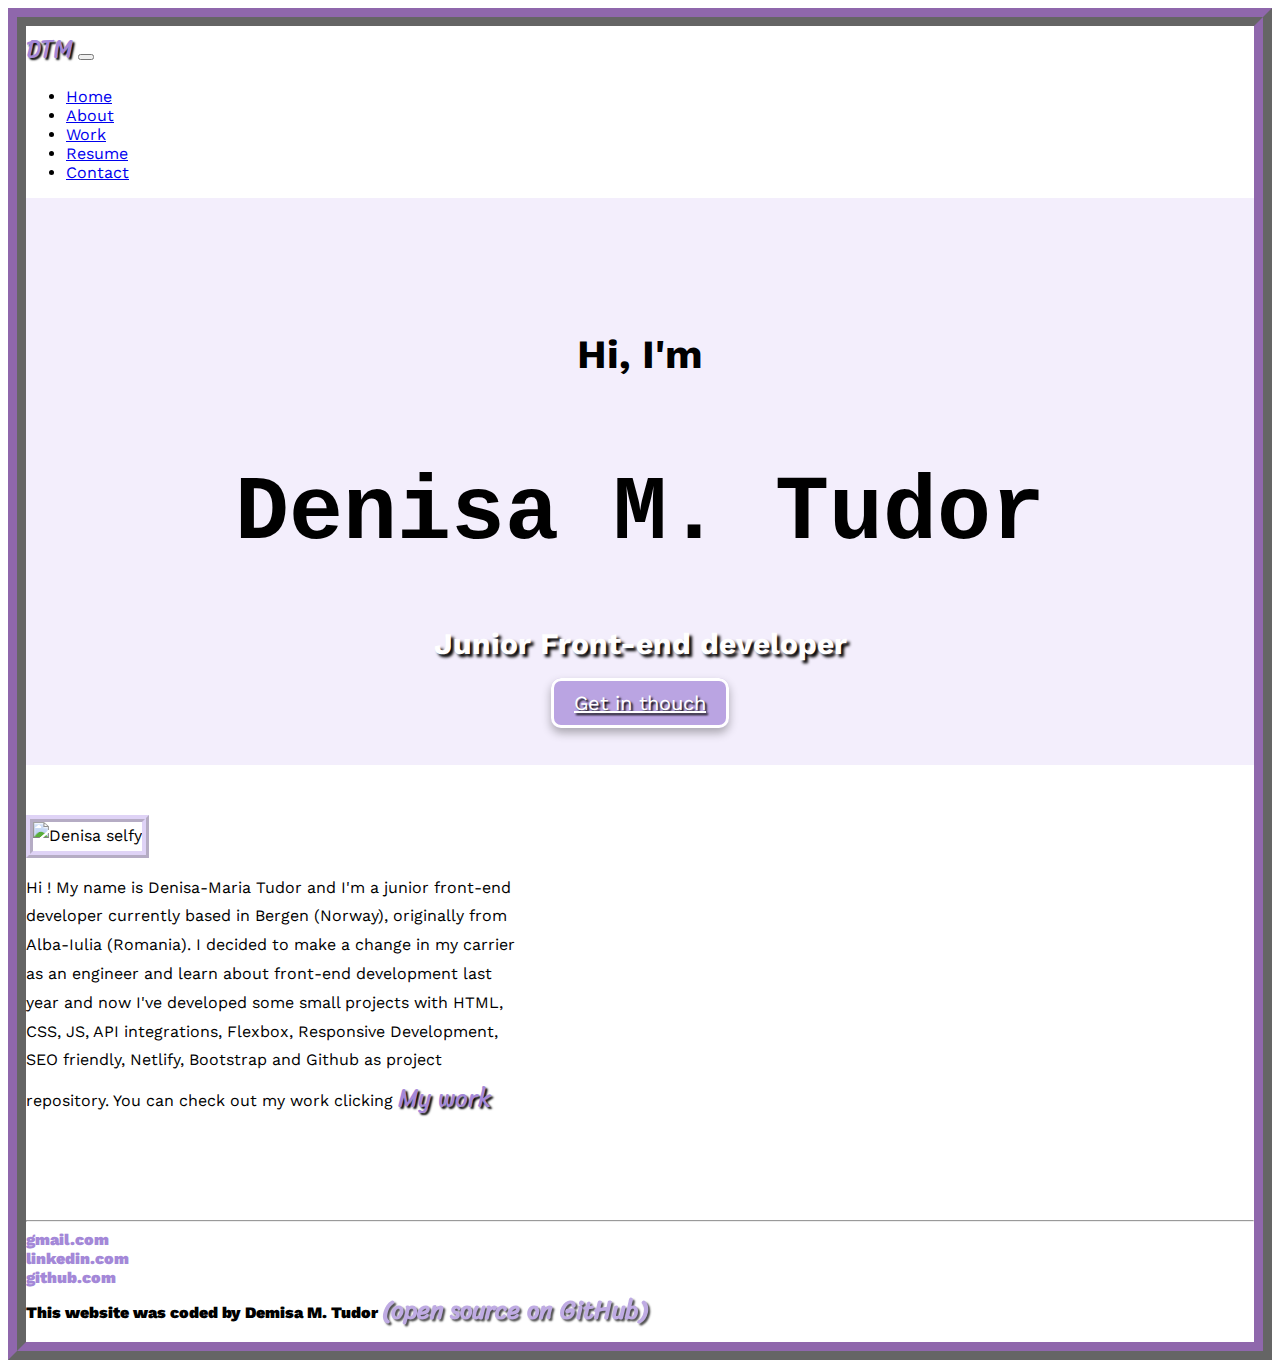
==== index.html @ b58394e7 "fixed links in footer" ====
<!DOCTYPE html>
<html lang="en">
  <head>
    <meta charset="UTF-8" />
    <meta http-equiv="X-UA-Compatible" content="IE=edge" />
    <meta name="viewport" content="width=device-width, initial-scale=1.0" />

    <link
      href="https://cdn.jsdelivr.net/npm/bootstrap@5.1.3/dist/css/bootstrap.min.css"
      rel="stylesheet"
      integrity="sha384-1BmE4kWBq78iYhFldvKuhfTAU6auU8tT94WrHftjDbrCEXSU1oBoqyl2QvZ6jIW3"
      crossorigin="anonymous"
    />
    <script
      src="https://cdn.jsdelivr.net/npm/bootstrap@5.1.3/dist/js/bootstrap.bundle.min.js"
      integrity="sha384-ka7Sk0Gln4gmtz2MlQnikT1wXgYsOg+OMhuP+IlRH9sENBO0LRn5q+8nbTov4+1p"
      crossorigin="anonymous"
    ></script>
    <script
      src="https://kit.fontawesome.com/f22b1bc09c.js"
      crossorigin="anonymous"
    ></script>
    <link rel="preconnect" href="https://fonts.googleapis.com" />
    <link rel="preconnect" href="https://fonts.gstatic.com" crossorigin />
    <link
      href="https://fonts.googleapis.com/css2?family=Klee+One&family=PT+Mono&family=Poppins:wght@400;600&family=Sriracha&family=Work+Sans:ital@0;1&display=swap"
      rel="stylesheet"
    />

    <link rel="stylesheet" href="/styles/portfolio.css" />
    <title>Junior Front-end developer Denisa Tudor</title>
    <meta
      description="junior front-end developer"
      content="projects portfolio of a junior front-end developer"
    />
  </head>
  <body>
    <div class="wrapper">
      <nav class="navbar navbar-expand-lg navbar-light bg-light fixed-top">
        <div class="container">
          <a
            class="navbar-brand small-links"
            href="/index.html"
            title="go to home page"
            >DTM</a
          >
          <button
            class="navbar-toggler"
            type="button"
            data-bs-toggle="collapse"
            data-bs-target="#navbarNav"
            aria-controls="navbarNav"
            aria-expanded="false"
            aria-label="Toggle navigation"
          >
            <span class="navbar-toggler-icon"></span>
          </button>
          <div
            class="collapse navbar-collapse justify-content-end"
            id="navbarNav"
          >
            <ul class="navbar-nav">
              <li class="nav-item">
                <a
                  class="nav-link active"
                  aria-current="page"
                  href="/index.html"
                  title="Denisa-Maria home page"
                  >Home</a
                >
              </li>
              <li class="nav-item">
                <a
                  class="nav-link"
                  href="/about.html"
                  title="About Denisa Tudor"
                  >About</a
                >
              </li>
              <li class="nav-item">
                <a
                  class="nav-link"
                  href="/work.html"
                  title="Denisa Tudor prejects and work"
                  >Work</a
                >
              </li>
              <li class="nav-item">
                <a
                  class="nav-link"
                  href="/resume.html"
                  title="Small resume on Denisa Tudor training"
                  >Resume</a
                >
              </li>
              <li class="nav-item">
                <a
                  class="nav-link"
                  href="/contact.html"
                  title="Contact Denisa Tudor"
                  >Contact</a
                >
              </li>
            </ul>
          </div>
        </div>
      </nav>
      <div class="hero">
        <h2>Hi, I'm</h2>
        <h1>Denisa M. Tudor</h1>
        <h3>Junior Front-end developer</h3>
        <div>
          <a
            href="/contact.html"
            class="btn btn-branding"
            title="contact Denisa Tudor"
            >Get in thouch</a
          >
        </div>
      </div>
      <div class="container homepage-content">
        <div class="row d-flex align-items-center">
          <div class="col-sm-5 d-flex justify-content-end div-my-photo">
            <img
              src="/images/home-photo.png"
              alt="Denisa selfy"
              class="img-fluid rounded img-thumbnail home-photo"
            />
          </div>
          <div class="col-sm-7">
            <p>
              Hi ! My name is Denisa-Maria Tudor and I'm a junior front-end
              developer currently based in Bergen (Norway), originally from
              Alba-Iulia (Romania). I decided to make a change in my carrier as
              an engineer and learn about front-end development last year and
              now I've developed some small projects with HTML, CSS, JS, API
              integrations, Flexbox, Responsive Development, SEO friendly,
              Netlify, Bootstrap and Github as project repository. You can check
              out my work clicking
              <span>
                <a href="/work.html" class="small-links"> My work </a>
              </span>
            </p>
          </div>
        </div>
      </div>
      <div class="footer mt-5 mb-3">
        <hr class="mb-4" />
        <div class="container media-contact">
          <div class="row d-flex justify-content-evenly text-center">
            <div class="col-4">
              <a href="mailto:tudor.denisam@gmail.com"
                ><i class="fa-solid fa-envelope fa-2xl"></i>
                <span>gmail.com</span></a
              >
            </div>
            <div class="col-4">
              <a href="/https://www.linkedin.com/in/tudor-denisa-959796139/"
                ><i class="fa-brands fa-linkedin-in fa-2xl"></i>
                <span>linkedin.com</span></a
              >
            </div>
            <div class="col-4">
              <a href="/https://github.com/TDenisaM"
                ><i class="fa-brands fa-github fa-2xl"></i>
                <span>github.com</span></a
              >
            </div>
          </div>
        </div>
        <div class="text-center mt-5 text-muted coded-by">
          This website was coded by Demisa M. Tudor<span>
            <a
              href="/https://github.com/TDenisaM/my-portfolio"
              class="small-links"
              >(open source on GitHub)</a
            >
          </span>
        </div>
      </div>
    </div>
  </body>
</html>
---- styles/portfolio.css ----
:root {
  --primary-font-family: PT Mono, monospace;
  --secondary-font-family: Work Sans, sans-serif;
  --default-font-family: Work Sans, sans-serif;
  --special-font-family: Sriracha, cursive;
  --primary-font-size: 90px;
  --secondary-font-size: 40px;
  --content-font-size: 20px;
  --content-shadow: 2px 2px 2px black;
  --box-shadow: 0 5px 10px rgba(0, 0, 0, 0.3);
  --small-links-bg: rgba(203, 182, 241, 0.239);
  --branding-color: rgb(164, 136, 216);
  --branding-border: 2mm ridge rgba(203, 182, 241, 0.6);
}
body {
  border: 5mm ridge rgba(20, 1, 34, 0.6);
  font-family: var(--default-font-family);
}
.hero {
  font-family: var(--default-font-family);
  text-align: center;
  background-color: rgba(203, 182, 241, 0.239);
  padding: 100px 20px 50px;
}
h1 {
  font-family: var(--primary-font-family);
  font-size: var(--primary-font-size);
  margin-bottom: o;
  padding-top: 25px;
}

h2 {
  font-family: var(--secondary-font-family);
  font-size: var(--secondary-font-size);
  font-weight: bolder;
}
h3 {
  font-size: 30px;
  font-weight: bolder;
  color: white;
  text-shadow: 3px 3px 3px black;
}

.btn-branding {
  color: white;
  background-color: rgba(164, 136, 216, 0.729);
  font-size: var(--content-font-size);
  text-shadow: 2px 2px 2px black;
  margin-top: 70px;
  padding: 10px 20px;
  box-shadow: var(--box-shadow);
  border: solid;
  border-radius: 10px;
  border-color: white;
}
.homepage-content,
.aboutpage-content {
  margin-top: 50px;
  margin-bottom: 100px;
  line-height: 1.8;
}
.aboutpage-content {
  padding-top: 80px;
}
.aboutpage-content span {
  font-size: 23px;
  color: var(--branding-color);
  font-family: var(--special-font-family);
}
.homepage-content p {
  max-width: 500px;
}
.aboutpage-content p {
  max-width: 570px;
}

.small-links {
  font-size: 25px;
  text-decoration: none;
  color: var(--branding-color);
  font-family: var(--special-font-family);
  text-shadow: var(--content-shadow);
  transition: all 150ms ease-in-out;
  cursor: pointer;
}
.small-links:hover {
  font-size: 25px;
  text-decoration: none;
  color: var(--branding-color);
  font-family: var(--special-font-family);
  text-shadow: var(--content-shadow);
  border: 1px solid var(--branding-color);
  border-radius: 10px;
  padding: 0px 10px;
  box-shadow: var(--box-shadow);
  background-color: var(--small-links-bg);
}
.home-photo {
  border: var(--branding-border);
  width: 250px;
}
.about-photo {
  border: var(--branding-border);
  width: 300px;
}
.workpage-content img {
  max-height: 400px;
  display: block;
  margin: 20px auto;
  box-shadow: var(--box-shadow);
  border: var(--branding-border);
}
.workpage-content a {
  font-size: 37px;
}
.app-box {
  border: 1px solid black;
  border-radius: 30px;
}
.app-box:hover {
  opacity: 0.7;
}
.logo-shecodes {
  max-width: 200px;
  display: block;
  margin: 10px auto;
}
.knowledge {
  margin: 100px auto;
}
.knowledge img {
  display: block;
  margin: 20px auto;
  max-width: 80px;
}
.responsive {
  max-width: 220px;
}
.seo {
  max-width: 220px;
}
.media-contact li {
  list-style: none;
  text-align: center;
  line-height: 50px;
  margin: 15px auto;
  padding: 20px;
}
.media-contact a {
  text-decoration: none;
  color: var(--branding-color);
  font-weight: 900;
  transition: all 150ms ease-in-out;
}
.media-contact a:hover {
  cursor: pointer;
  font-size: 17px;
  font-weight: 900;
}

.coded-by {
  margin-bottom: 10px;
  font-weight: 900;
}
.coded-by a {
  opacity: 0.7;
}
@media (max-width: 768px) {
  h1 {
    font-size: 70px;
  }

  .homepage-content p {
    padding-top: 20px;
  }
}
@media (max-width: 576px) {
  h1 {
    font-size: 60px;
  }
  .my-photo {
    display: block;
    margin: 0 auto;
  }
  .homepage-content p {
    padding-top: 20px;
    text-align: center;
  }
}
@media (max-width: 380px) {
  .my-photo {
    display: none;
  }
}
@media (max-width: 800px) {
  .media-contact span {
    display: none;
  }
}
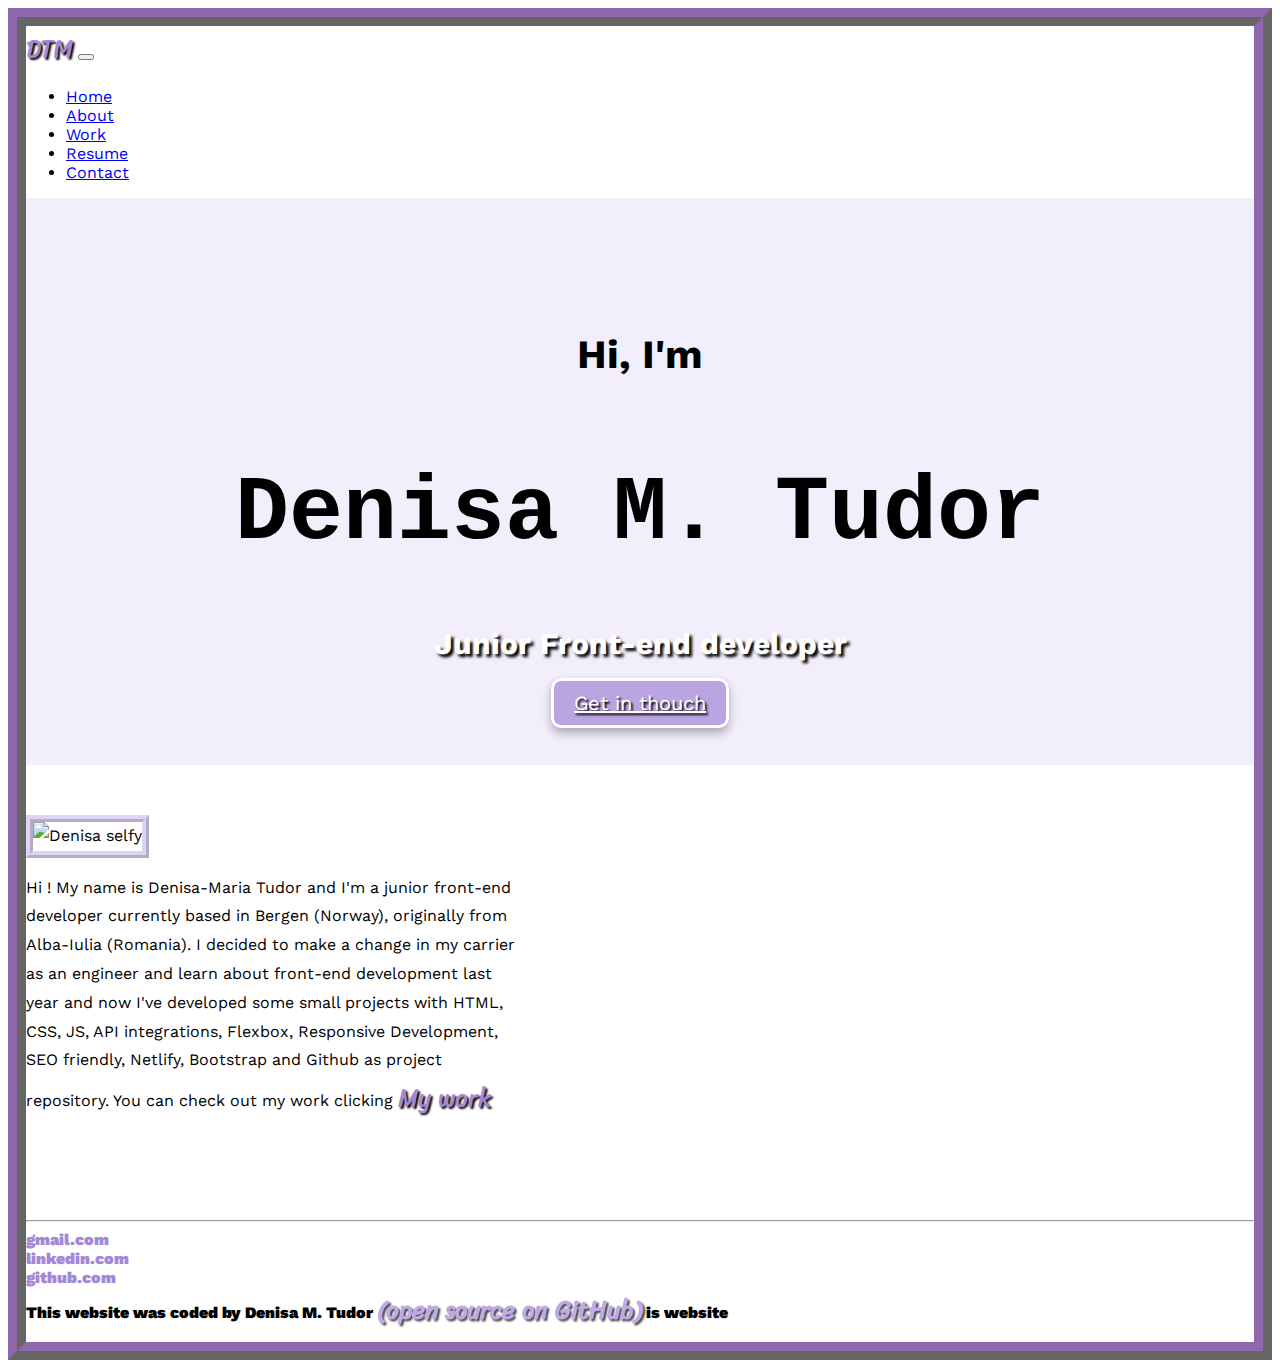
==== commit 94397f23: "target blank to links" ====
--- a/index.html
+++ b/index.html
@@ -149,19 +149,28 @@
         <div class="container media-contact">
           <div class="row d-flex justify-content-evenly text-center">
             <div class="col-4">
-              <a href="mailto:tudor.denisam@gmail.com"
+              <a
+                href="mailto:tudor.denisam@gmail.com"
+                target="_blank"
+                title="contact by email Denisa Tudor"
                 ><i class="fa-solid fa-envelope fa-2xl"></i>
                 <span>gmail.com</span></a
               >
             </div>
             <div class="col-4">
-              <a href="/https://www.linkedin.com/in/tudor-denisa-959796139/"
+              <a
+                href="https://www.linkedin.com/in/tudor-denisa-959796139/"
+                target="_blank"
+                title="visit Denisa's Tudor linkedin profile"
                 ><i class="fa-brands fa-linkedin-in fa-2xl"></i>
                 <span>linkedin.com</span></a
               >
             </div>
             <div class="col-4">
-              <a href="/https://github.com/TDenisaM"
+              <a
+                href="https://github.com/TDenisaM"
+                target="_blank"
+                title="visit Denisa's Tudor github profile"
                 ><i class="fa-brands fa-github fa-2xl"></i>
                 <span>github.com</span></a
               >
@@ -169,13 +178,15 @@
           </div>
         </div>
         <div class="text-center mt-5 text-muted coded-by">
-          This website was coded by Demisa M. Tudor<span>
+          This website was coded by Denisa M. Tudor<span>
             <a
-              href="/https://github.com/TDenisaM/my-portfolio"
+              href="https://github.com/TDenisaM/my-portfolio"
               class="small-links"
+              target="_blank"
+              title="repository in Github of this website"
               >(open source on GitHub)</a
-            >
-          </span>
+            > </span
+          >is website
         </div>
       </div>
     </div>
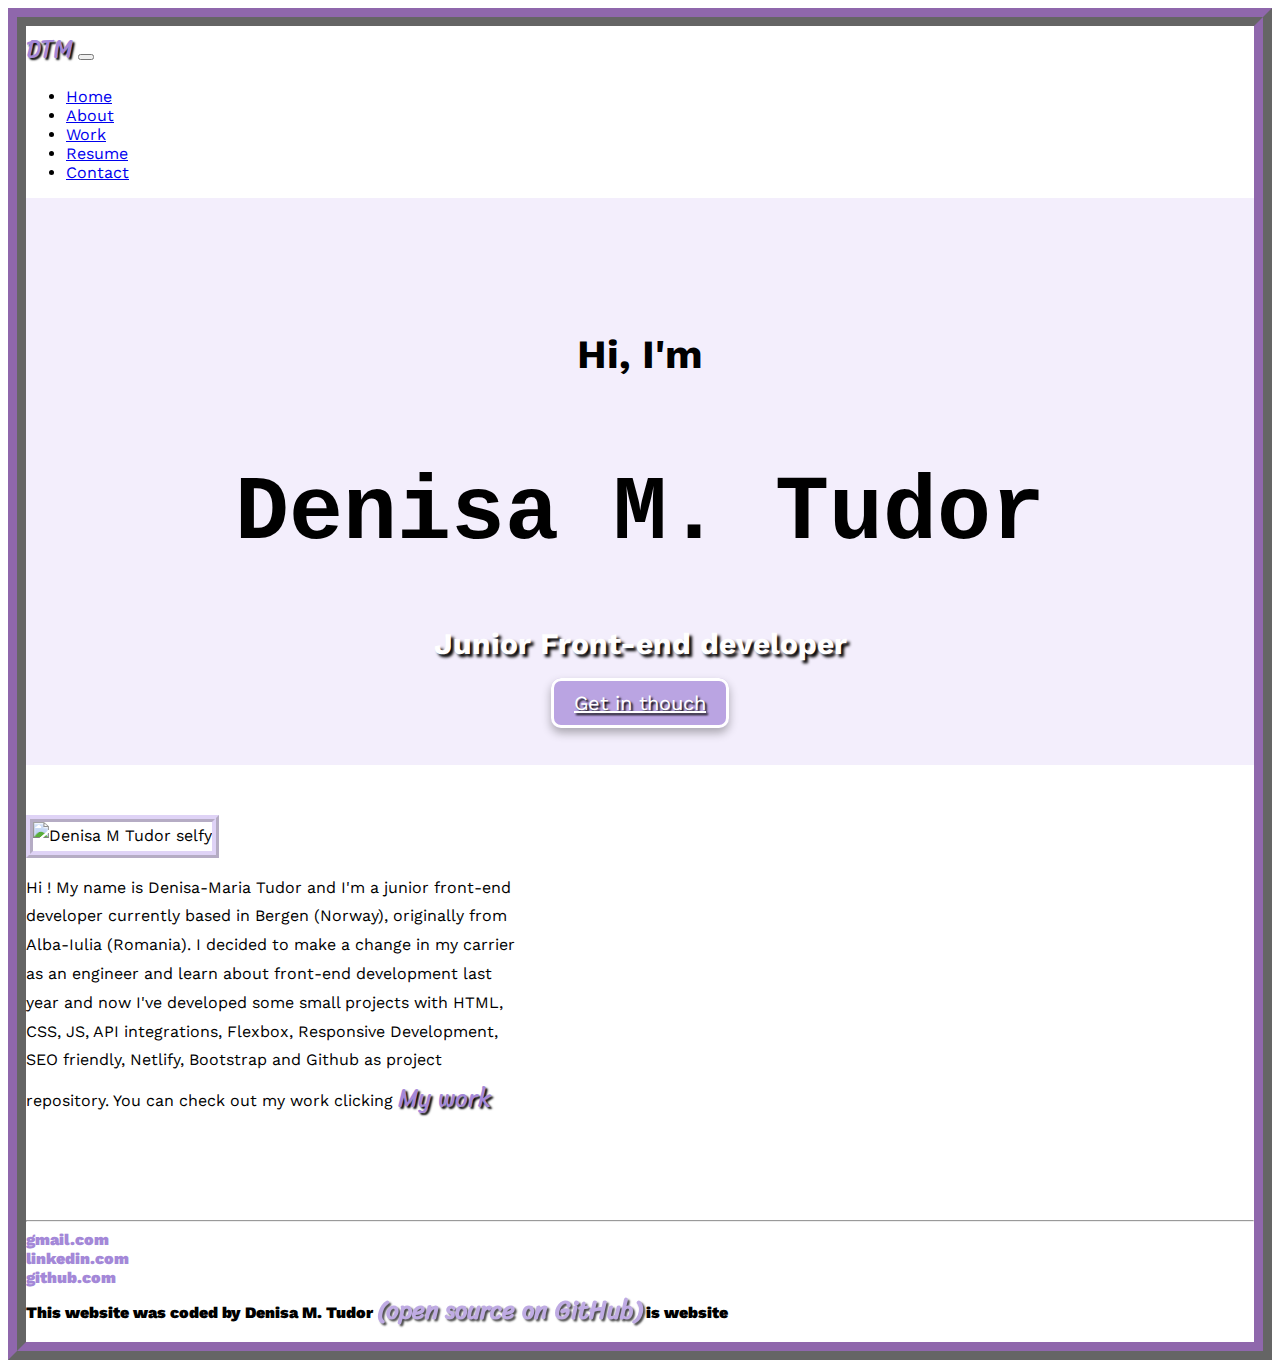
==== commit e276281e: "SEO friendly" ====
--- a/index.html
+++ b/index.html
@@ -28,10 +28,10 @@
     />
 
     <link rel="stylesheet" href="/styles/portfolio.css" />
-    <title>Junior Front-end developer Denisa Tudor</title>
+    <title>HomePage of a Junior Front-end developer - Denisa M Tudor</title>
     <meta
-      description="junior front-end developer"
-      content="projects portfolio of a junior front-end developer"
+      description="HomePage of a Junior Front-end developer - Denisa M Tudor"
+      content="projects portfolio and small historic of a junior front-end developer"
     />
   </head>
   <body>
@@ -41,7 +41,7 @@
           <a
             class="navbar-brand small-links"
             href="/index.html"
-            title="go to home page"
+            title="Denisa M Tudor's home page"
             >DTM</a
           >
           <button
@@ -65,7 +65,7 @@
                   class="nav-link active"
                   aria-current="page"
                   href="/index.html"
-                  title="Denisa-Maria home page"
+                  title="Denisa M Tudor's home page"
                   >Home</a
                 >
               </li>
@@ -73,7 +73,7 @@
                 <a
                   class="nav-link"
                   href="/about.html"
-                  title="About Denisa Tudor"
+                  title="About Denisa M Tudor"
                   >About</a
                 >
               </li>
@@ -81,7 +81,7 @@
                 <a
                   class="nav-link"
                   href="/work.html"
-                  title="Denisa Tudor prejects and work"
+                  title="Denisa M Tudor prejects and work"
                   >Work</a
                 >
               </li>
@@ -89,7 +89,7 @@
                 <a
                   class="nav-link"
                   href="/resume.html"
-                  title="Small resume on Denisa Tudor training"
+                  title="Small resume on Denisa M Tudor training"
                   >Resume</a
                 >
               </li>
@@ -97,7 +97,7 @@
                 <a
                   class="nav-link"
                   href="/contact.html"
-                  title="Contact Denisa Tudor"
+                  title="Contact Denisa M Tudor"
                   >Contact</a
                 >
               </li>
@@ -113,7 +113,7 @@
           <a
             href="/contact.html"
             class="btn btn-branding"
-            title="contact Denisa Tudor"
+            title="contact Denisa M Tudor"
             >Get in thouch</a
           >
         </div>
@@ -123,7 +123,7 @@
           <div class="col-sm-5 d-flex justify-content-end div-my-photo">
             <img
               src="/images/home-photo.png"
-              alt="Denisa selfy"
+              alt="Denisa M Tudor selfy"
               class="img-fluid rounded img-thumbnail home-photo"
             />
           </div>
@@ -138,7 +138,13 @@
               Netlify, Bootstrap and Github as project repository. You can check
               out my work clicking
               <span>
-                <a href="/work.html" class="small-links"> My work </a>
+                <a
+                  href="/work.html"
+                  class="small-links"
+                  title="Denisa M Tudor prejects and work"
+                >
+                  My work
+                </a>
               </span>
             </p>
           </div>
@@ -152,27 +158,27 @@
               <a
                 href="mailto:tudor.denisam@gmail.com"
                 target="_blank"
-                title="contact by email Denisa Tudor"
+                title="contact by email Denisa M Tudor"
                 ><i class="fa-solid fa-envelope fa-2xl"></i>
-                <span>gmail.com</span></a
+                <span class="d-none d-md-block">gmail.com</span></a
               >
             </div>
             <div class="col-4">
               <a
                 href="https://www.linkedin.com/in/tudor-denisa-959796139/"
                 target="_blank"
-                title="visit Denisa's Tudor linkedin profile"
+                title="visit Denisa M Tudor's linkedin profile"
                 ><i class="fa-brands fa-linkedin-in fa-2xl"></i>
-                <span>linkedin.com</span></a
+                <span class="d-none d-md-block">linkedin.com</span></a
               >
             </div>
             <div class="col-4">
               <a
                 href="https://github.com/TDenisaM"
                 target="_blank"
-                title="visit Denisa's Tudor github profile"
+                title="visit Denisa M Tudor's github profile"
                 ><i class="fa-brands fa-github fa-2xl"></i>
-                <span>github.com</span></a
+                <span class="d-none d-md-block">github.com</span></a
               >
             </div>
           </div>
@@ -183,7 +189,7 @@
               href="https://github.com/TDenisaM/my-portfolio"
               class="small-links"
               target="_blank"
-              title="repository in Github of this website"
+              title="repository in Github of this website built by Denisa M Tudor"
               >(open source on GitHub)</a
             > </span
           >is website
--- a/styles/portfolio.css
+++ b/styles/portfolio.css
@@ -125,6 +125,9 @@
   display: block;
   margin: 10px auto;
 }
+.resumepage-content p {
+  margin-top: 50px;
+}
 .knowledge {
   margin: 100px auto;
 }
@@ -178,22 +181,28 @@
   h1 {
     font-size: 60px;
   }
-  .my-photo {
+  .home-photo,
+  .about-photo {
     display: block;
     margin: 0 auto;
   }
-  .homepage-content p {
+  .homepage-content p,
+  .aboutpage-content p {
     padding-top: 20px;
     text-align: center;
   }
+  .knowledge {
+    display: none;
+  }
 }
 @media (max-width: 380px) {
-  .my-photo {
+  .home-photo,
+  .about-photo {
     display: none;
   }
 }
 @media (max-width: 800px) {
-  .media-contact span {
+  .knowledge {
     display: none;
   }
 }
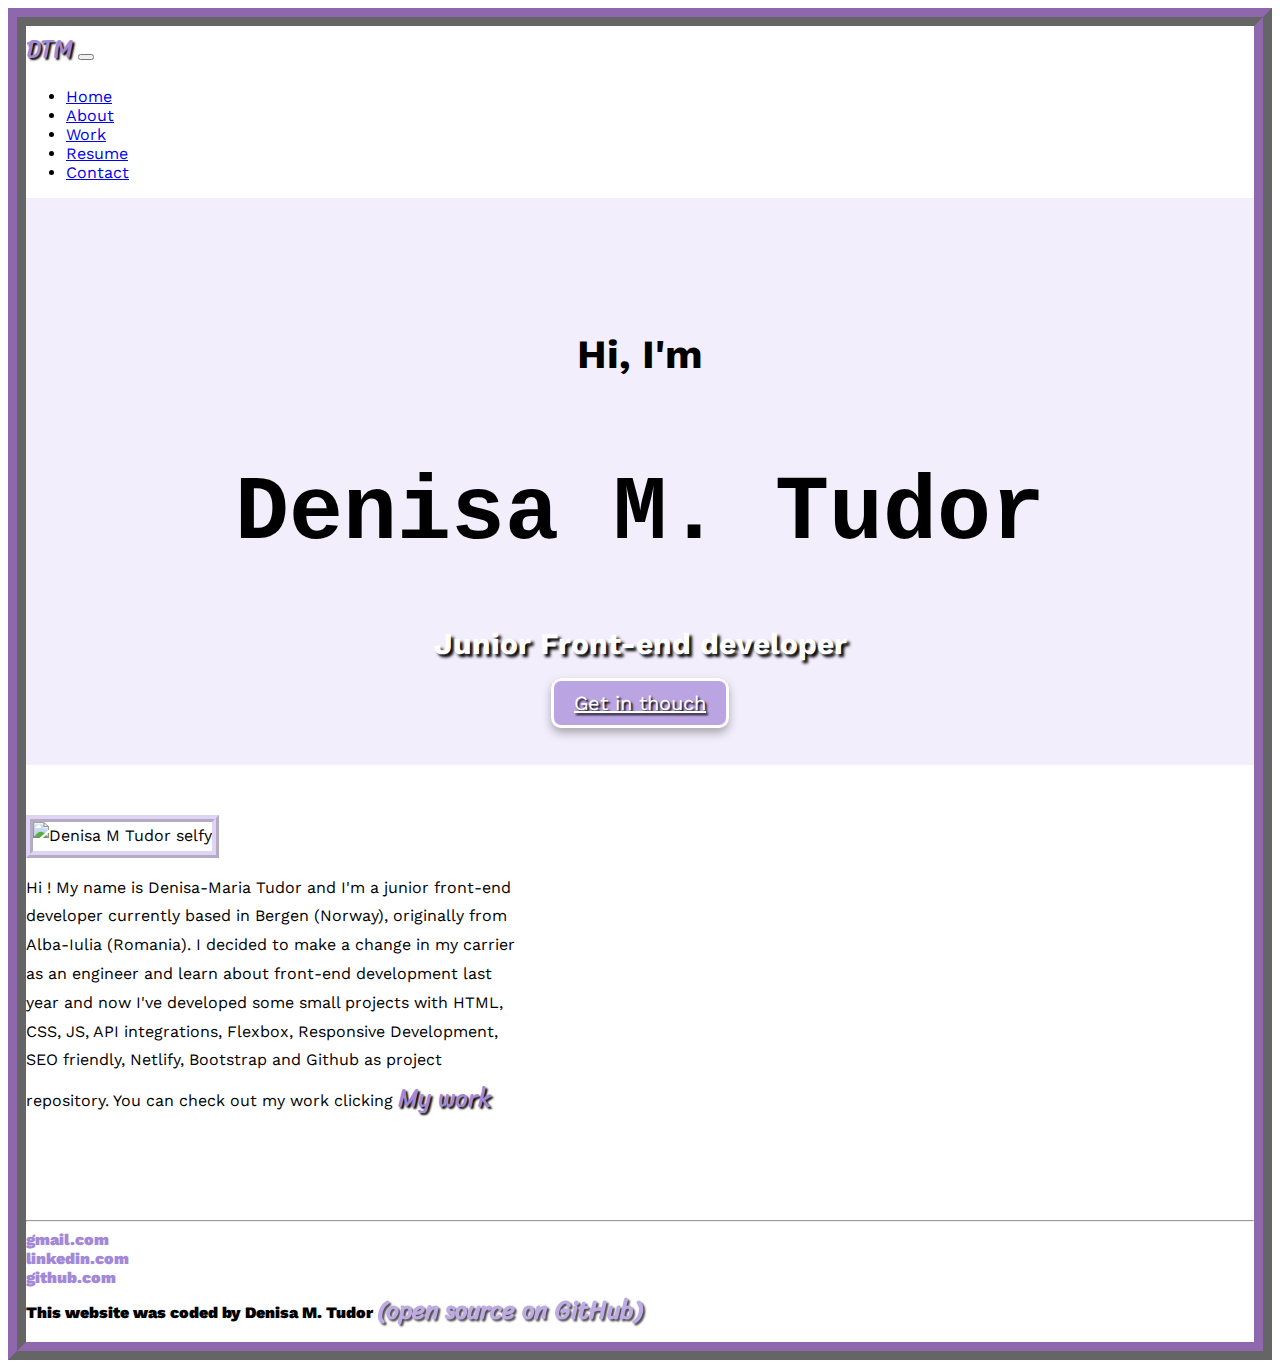
==== commit 9aa5d4a9: "responsive on mobil" ====
--- a/index.html
+++ b/index.html
@@ -191,8 +191,8 @@
               target="_blank"
               title="repository in Github of this website built by Denisa M Tudor"
               >(open source on GitHub)</a
-            > </span
-          >is website
+            >
+          </span>
         </div>
       </div>
     </div>
--- a/styles/portfolio.css
+++ b/styles/portfolio.css
@@ -168,23 +168,45 @@
 .coded-by a {
   opacity: 0.7;
 }
+@media (max-width: 800px) {
+  .knowledge {
+    display: none;
+  }
+}
 @media (max-width: 768px) {
   h1 {
-    font-size: 70px;
-  }
-
+    font-size: 60px;
+  }
   .homepage-content p {
     padding-top: 20px;
-  }
-}
-@media (max-width: 576px) {
-  h1 {
-    font-size: 60px;
   }
   .home-photo,
   .about-photo {
     display: block;
     margin: 0 auto;
+    margin-bottom: 20px;
+  }
+  .aboutpage-content {
+    padding-top: 20px;
+    text-align: center;
+  }
+}
+@media (max-width: 650px) {
+  .coded-by a {
+    display: block;
+  }
+}
+@media (max-width: 576px) {
+  h1 {
+    font-size: 60px;
+  }
+  h2 {
+    font-size: 20px;
+  }
+  .home-photo,
+  .about-photo {
+    display: block;
+    margin: 0 auto;
   }
   .homepage-content p,
   .aboutpage-content p {
@@ -194,15 +216,31 @@
   .knowledge {
     display: none;
   }
+  .coded-by a {
+    font-size: 20px;
+  }
 }
 @media (max-width: 380px) {
   .home-photo,
   .about-photo {
     display: none;
   }
-}
-@media (max-width: 800px) {
-  .knowledge {
-    display: none;
-  }
-}
+  h1 {
+    font-size: 50px;
+  }
+  h3 {
+    font-size: 25px;
+    margin: 10px auto;
+  }
+  .about-content span {
+    font-size: 18px;
+  }
+  .aboutpage-content {
+    margin-top: 0px;
+    padding-top: 0;
+    text-align: center;
+  }
+  .app-box a {
+    font-size: 30px;
+  }
+}
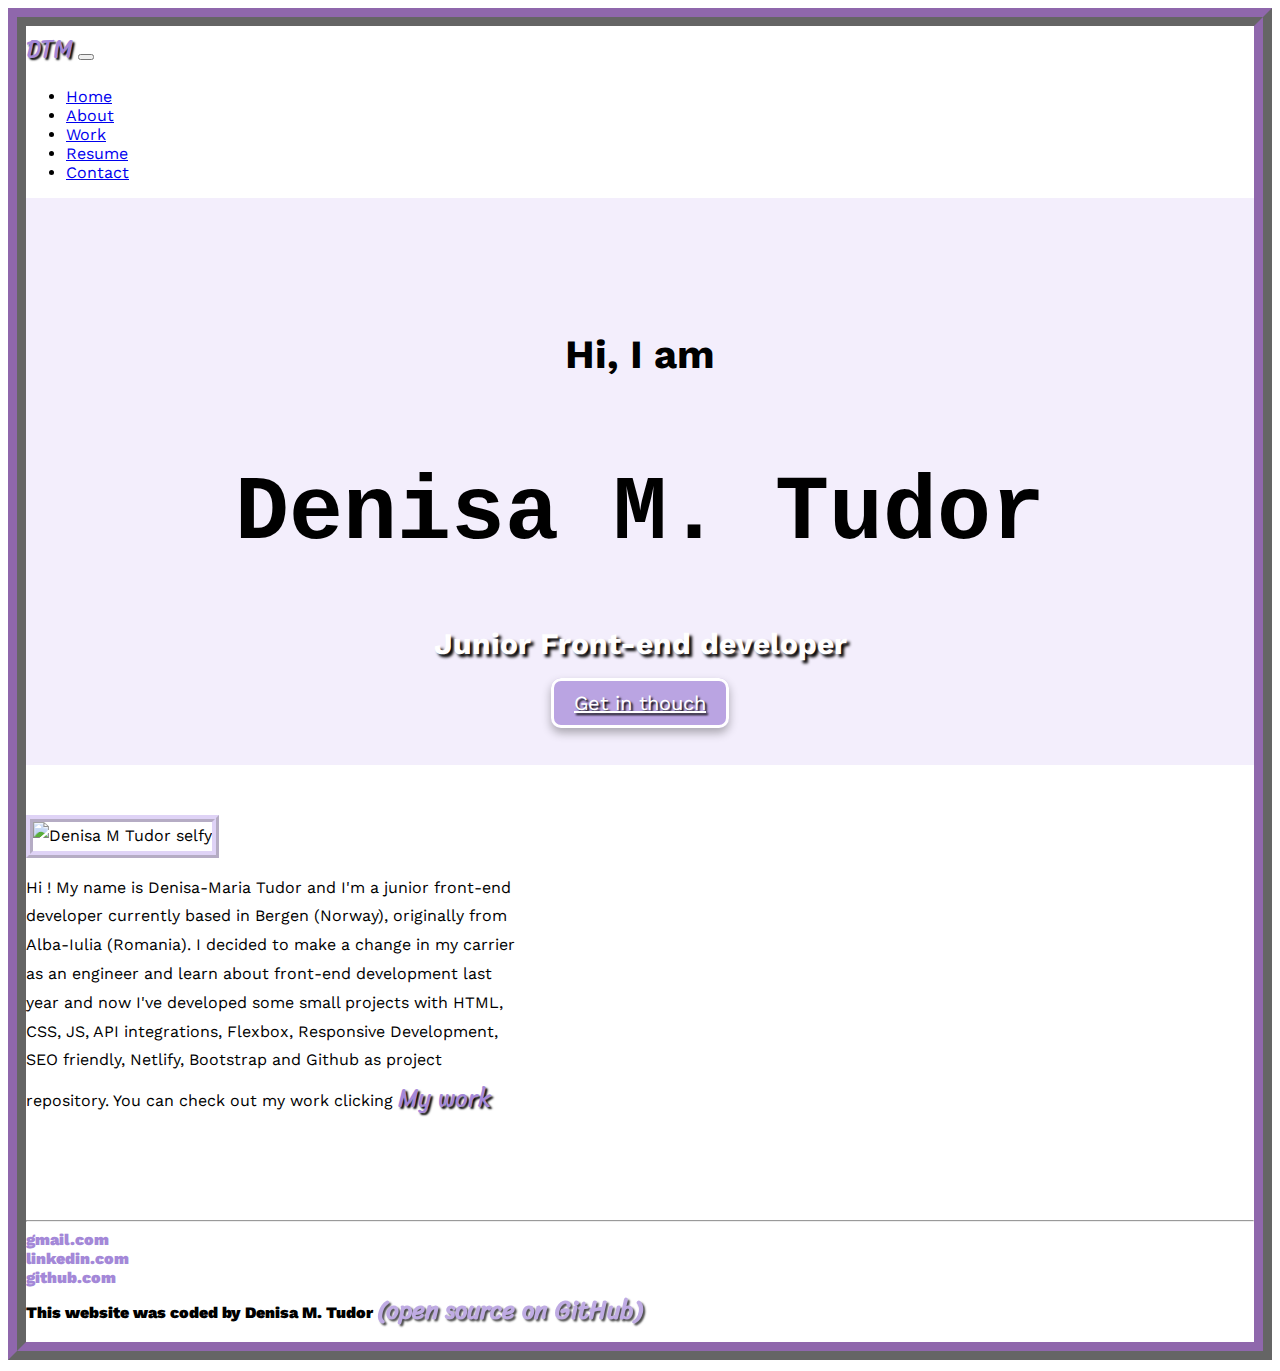
==== commit cd0a1aff: "final" ====
--- a/index.html
+++ b/index.html
@@ -106,7 +106,7 @@
         </div>
       </nav>
       <div class="hero">
-        <h2>Hi, I'm</h2>
+        <h2>Hi, I am</h2>
         <h1>Denisa M. Tudor</h1>
         <h3>Junior Front-end developer</h3>
         <div>
@@ -120,14 +120,14 @@
       </div>
       <div class="container homepage-content">
         <div class="row d-flex align-items-center">
-          <div class="col-sm-5 d-flex justify-content-end div-my-photo">
+          <div class="col-md-5 d-flex justify-content-end div-my-photo">
             <img
               src="/images/home-photo.png"
               alt="Denisa M Tudor selfy"
               class="img-fluid rounded img-thumbnail home-photo"
             />
           </div>
-          <div class="col-sm-7">
+          <div class="col-md-7 d-flex justify-content-start">
             <p>
               Hi ! My name is Denisa-Maria Tudor and I'm a junior front-end
               developer currently based in Bergen (Norway), originally from
--- a/styles/portfolio.css
+++ b/styles/portfolio.css
@@ -40,6 +40,9 @@
   color: white;
   text-shadow: 3px 3px 3px black;
 }
+h4 {
+  margin: 20px 10px 40px;
+}
 
 .btn-branding {
   color: white;
@@ -111,11 +114,15 @@
   border: var(--branding-border);
 }
 .workpage-content a {
-  font-size: 37px;
+  font-size: 30px;
+}
+.app-box a {
+  font-size: 30px;
 }
 .app-box {
   border: 1px solid black;
-  border-radius: 30px;
+  border-radius: 70px;
+  background-color: var(--small-links-bg);
 }
 .app-box:hover {
   opacity: 0.7;
@@ -168,6 +175,12 @@
 .coded-by a {
   opacity: 0.7;
 }
+@media (max-width: 990px) {
+  .small-links:hover,
+  .small-links {
+    font-size: 18px;
+  }
+}
 @media (max-width: 800px) {
   .knowledge {
     display: none;
@@ -201,7 +214,7 @@
     font-size: 60px;
   }
   h2 {
-    font-size: 20px;
+    font-size: 30px;
   }
   .home-photo,
   .about-photo {
@@ -213,6 +226,10 @@
     padding-top: 20px;
     text-align: center;
   }
+  .workpage-content {
+    max-width: 400px;
+  }
+
   .knowledge {
     display: none;
   }
@@ -243,4 +260,8 @@
   .app-box a {
     font-size: 30px;
   }
-}
+  .small-links:hover,
+  .small-links {
+    font-size: 14px;
+  }
+}
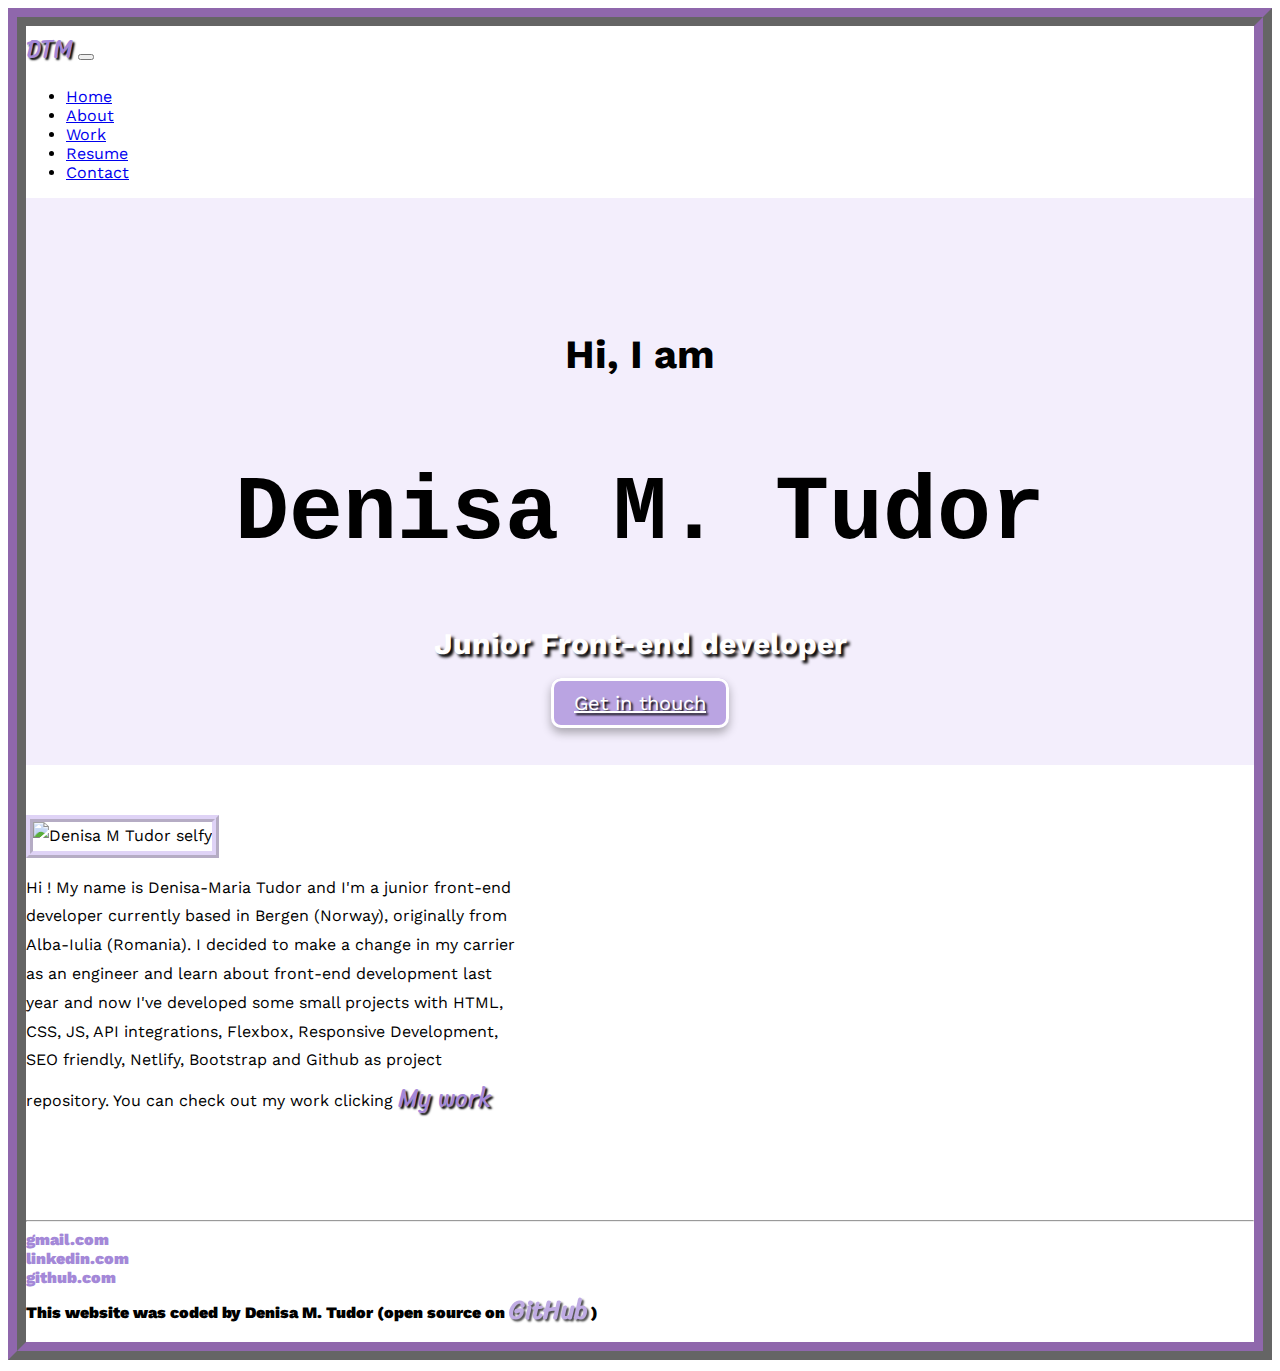
==== commit 29dc69af: "change footer" ====
--- a/index.html
+++ b/index.html
@@ -184,14 +184,15 @@
           </div>
         </div>
         <div class="text-center mt-5 text-muted coded-by">
-          This website was coded by Denisa M. Tudor<span>
+          This website was coded by Denisa M. Tudor<span></span>
+            (open source on
             <a
               href="https://github.com/TDenisaM/my-portfolio"
               class="small-links"
               target="_blank"
               title="repository in Github of this website built by Denisa M Tudor"
-              >(open source on GitHub)</a
-            >
+              >GitHub</a
+            > )
           </span>
         </div>
       </div>
--- a/styles/portfolio.css
+++ b/styles/portfolio.css
@@ -43,7 +43,11 @@
 h4 {
   margin: 20px 10px 40px;
 }
-
+.note {
+  font-family: var(--special-font-family);
+  font-size: 20px;
+  color: red;
+}
 .btn-branding {
   color: white;
   background-color: rgba(164, 136, 216, 0.729);
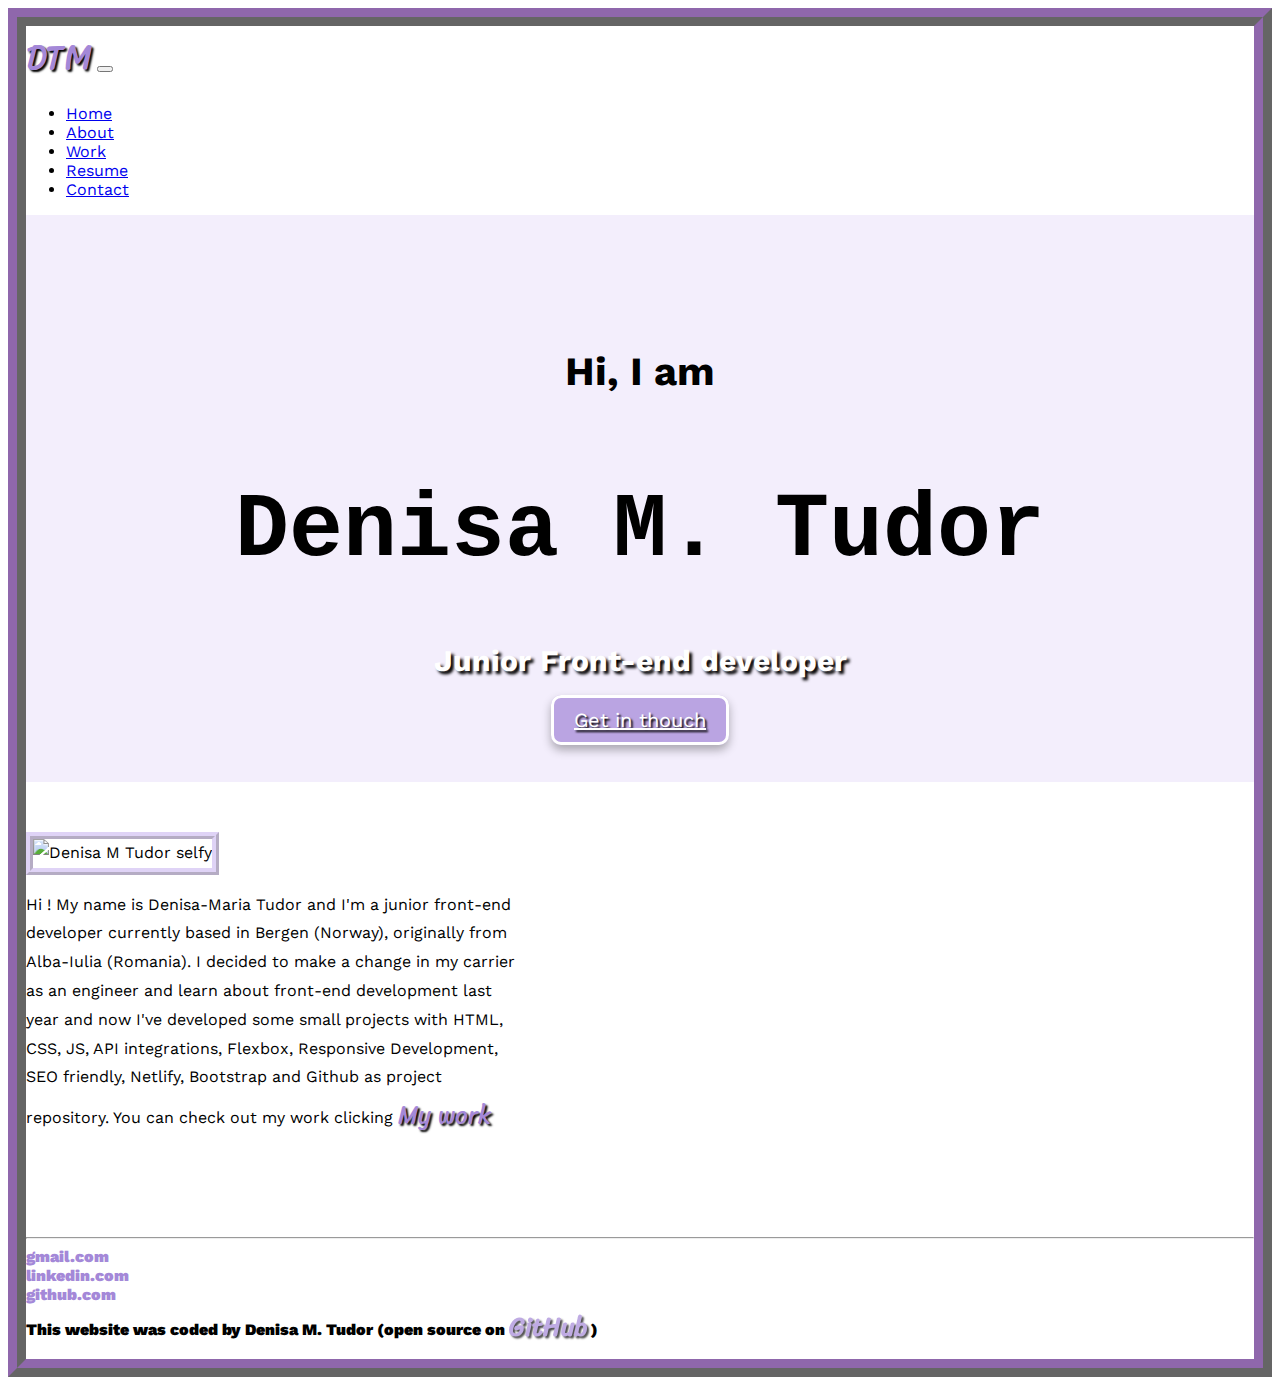
==== commit 9ca68811: "small css" ====
--- a/index.html
+++ b/index.html
@@ -39,7 +39,7 @@
       <nav class="navbar navbar-expand-lg navbar-light bg-light fixed-top">
         <div class="container">
           <a
-            class="navbar-brand small-links"
+            class="navbar-brand home-link"
             href="/index.html"
             title="Denisa M Tudor's home page"
             >DTM</a
@@ -184,7 +184,7 @@
           </div>
         </div>
         <div class="text-center mt-5 text-muted coded-by">
-          This website was coded by Denisa M. Tudor<span></span>
+          This website was coded by Denisa M. Tudor<span>
             (open source on
             <a
               href="https://github.com/TDenisaM/my-portfolio"
@@ -192,7 +192,8 @@
               target="_blank"
               title="repository in Github of this website built by Denisa M Tudor"
               >GitHub</a
-            > )
+            >
+            )
           </span>
         </div>
       </div>
--- a/styles/portfolio.css
+++ b/styles/portfolio.css
@@ -45,7 +45,7 @@
 }
 .note {
   font-family: var(--special-font-family);
-  font-size: 20px;
+  font-size: 15px;
   color: red;
 }
 .btn-branding {
@@ -102,6 +102,19 @@
   box-shadow: var(--box-shadow);
   background-color: var(--small-links-bg);
 }
+.home-link {
+  font-size: 35px;
+  text-decoration: none;
+  color: var(--branding-color);
+  font-family: var(--special-font-family);
+  text-shadow: var(--content-shadow);
+  transition: all 150ms ease-in-out;
+  cursor: pointer;
+}
+.home-link:hover {
+  font-size: 35px;
+  text-decoration: underline;
+}
 .home-photo {
   border: var(--branding-border);
   width: 250px;
@@ -135,6 +148,11 @@
   max-width: 200px;
   display: block;
   margin: 10px auto;
+}
+.logo-shecodes-current {
+  max-width: 200px;
+  display: block;
+  margin: 0 auto 10px;
 }
 .resumepage-content p {
   margin-top: 50px;
